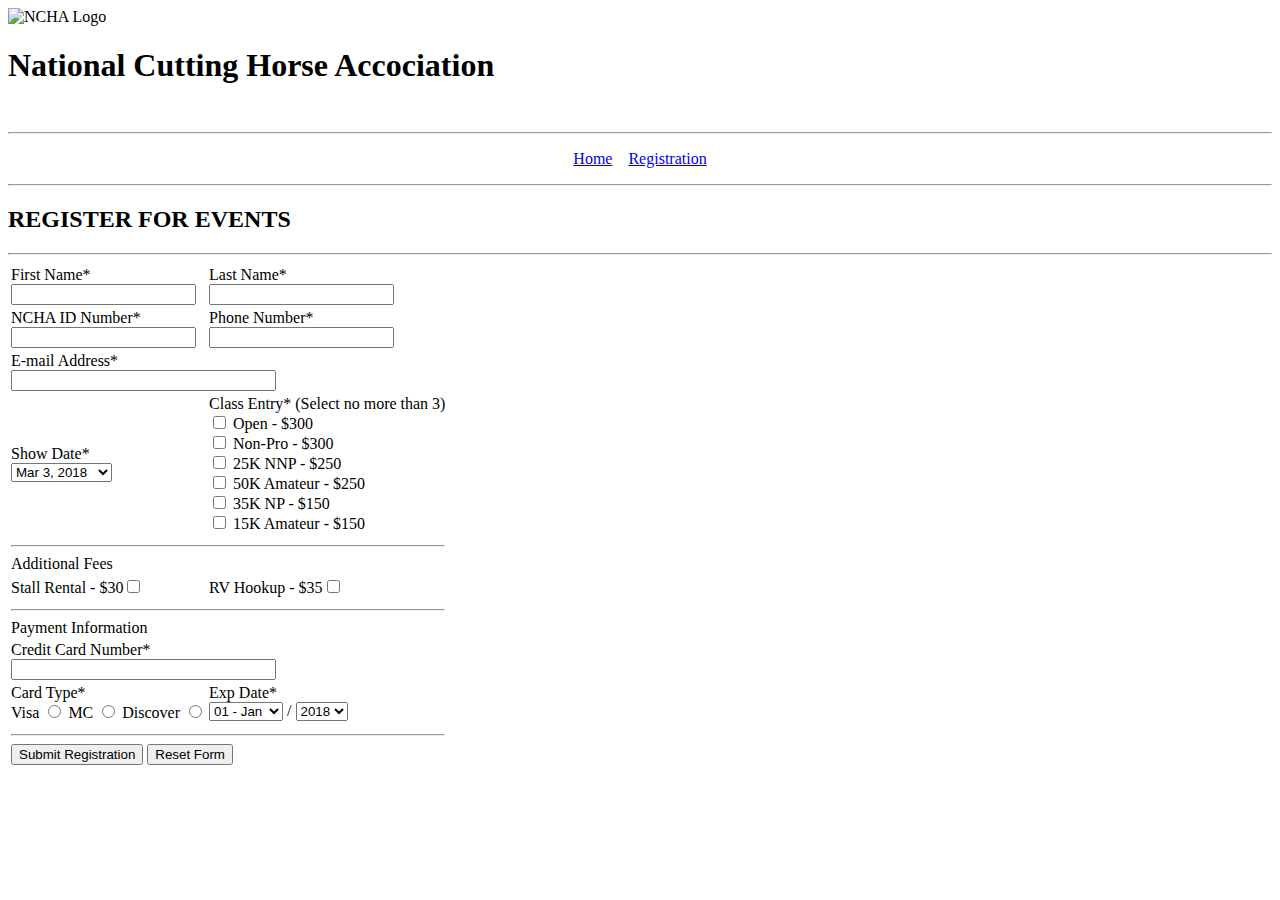
==== registration.html @ efb811fd "revamped validate.js and made a couple of tweaks to registration.html" ====
<!DOCTYPE HTML>
<html lang="EN">
<head>
<title>Main Page - Dylan Perez CITE30363 Lab 1</title>
<meta charset="UTF-8" />
<link rel="stylesheet" type="text/css" href="css/style.css" />
<script type="text/javascript" src="scripts/validate.js"></script>
</head>
<body>
<header>
    <div class="header"><img src="images/logo.png" alt="NCHA Logo" class="header"><h1 class="header">National Cutting Horse Accociation</h1></div><br />
<hr class="header" />
<nav>
<p style="text-align:center;">
<a href="lab1.html">Home</a>&emsp;<a href="registration.html">Registration</a>
</p>
<hr />
</nav>
</header>
<main>
    <section>
        <h2>REGISTER FOR EVENTS</h2>
        <hr />
        <!-- <form id="reg" method="get" action="http://www.tcu.edu" onsubmit="return validate()"> -->
        <form id="reg" method="get" action="" onsubmit="return validate()">
            <table>
                <tr>
                    <td><label>First Name<span class="asterisk">*</span><br /><input type="text" name="fname" /></label></td>
                    <td><label>Last Name<span class="asterisk">*</span><br /><input type="text" name="lname" /></label></td>
                </tr>
                <tr>
                    <td><label>NCHA ID Number<span class="asterisk">*</span><br /><input type="text" name="id" /></label></td>
                    <td><label>Phone Number<span class="asterisk">*</span><br /><input type="text" name="phone" /></label></td>
                </tr>
                <tr>
                    <td colspan="2"><label>E-mail Address<span class="asterisk">*</span><br /><input type="text" name="email" size="30" /></label></td>
                </tr>
                <tr>
                    <td><label>Show Date<span class="asterisk">*</span><br />
                        <select name="date">
                            <option value="3032018">Mar 3, 2018</option>
                            <option value="3102018">Mar 10, 2018</option>
                            <option value="3172018">Mar 17, 2018</option>
                            <option value="3242018">Mar 24, 2018</option>
                        </select></label>
                    </td>
                    <td><label>Class Entry<span class="asterisk">*</span> (Select no more than 3)<br />
                        <input type="checkbox" name="class" value="open" /> Open - $300<br /></label>
                        <label><input type="checkbox" name="class" value="nonpro" /> Non-Pro - $300<br /></label>
                        <label><input type="checkbox" name="class" value="25knnp" /> 25K NNP - $250<br /></label>
                        <label><input type="checkbox" name="class" value="50kam" /> 50K Amateur - $250<br /></label>
                        <label><input type="checkbox" name="class" value="35knp" /> 35K NP - $150<br /></label>
                        <label><input type="checkbox" name="class" value="15kam" /> 15K Amateur - $150</label></td>
                </tr>
                <tr>
                    <td colspan="2"><hr />Additional Fees<br /></td>
                </tr>
                <tr>
                    <td><label>Stall Rental - $30<input type="checkbox" name="stall" value="stall" /></label></td>
                    <td><label>RV Hookup - $35<input type="checkbox" name="rv" value="rv" /></label></td>
                </tr>
                <tr>
                    <td colspan="2"><hr />Payment Information<br /></td>
                </tr>
                <tr>
                    <td colspan="2"><label>Credit Card Number<span class="asterisk">*</span><br /><input type="text" name="ccnum" size="30" /></label></td>
                </tr>
                <tr>
                    <td><label>Card Type<span class="asterisk">*</span><br />
                        Visa <input type="radio" name="cctype" value="visa" /></label>
                        <label>MC <input type="radio" name="cctype" value="mc" /></label>
                        <label>Discover <input type="radio" name="cctype" value="disc" /></label></td>
                    <td><label>Exp Date<span class="asterisk">*</span><br />
                        <select name="ccmonth" size="1">
                            <option value="01">01 - Jan</option>
                            <option value="02">02 - Feb</option>
                            <option value="03">03 - Mar</option>
                            <option value="04">04 - Apr</option>
                            <option value="05">05 - May</option>
                            <option value="06">06 - Jun</option>
                            <option value="07">07 - Jul</option>
                            <option value="08">08 - Aug</option>
                            <option value="09">09 - Sep</option>
                            <option value="10">10 - Oct</option>
                            <option value="11">11 - Nov</option>
                            <option value="12">12 - Dec</option>
                        </select></label>
                        /
                        <label><select name="ccyear" size="1">
                            <option value="2018">2018</option>
                            <option value="2019">2019</option>
                            <option value="2020">2020</option>
                            <option value="2021">2021</option>
                            <option value="2022">2022</option>
                        </select></label></td>
                </tr>
                <tr>
                    <td colspan="2"><hr /><label><input type="submit" value="Submit Registration" /></label> <label><input type="reset" value="Reset Form" /></label></td>
                </tr>
            </table>
        </form>
        
        <script type="text/javascript">
            document.forms["reg"] = validate;
        </script>
        
    </section>
</main>
</body>
</html>
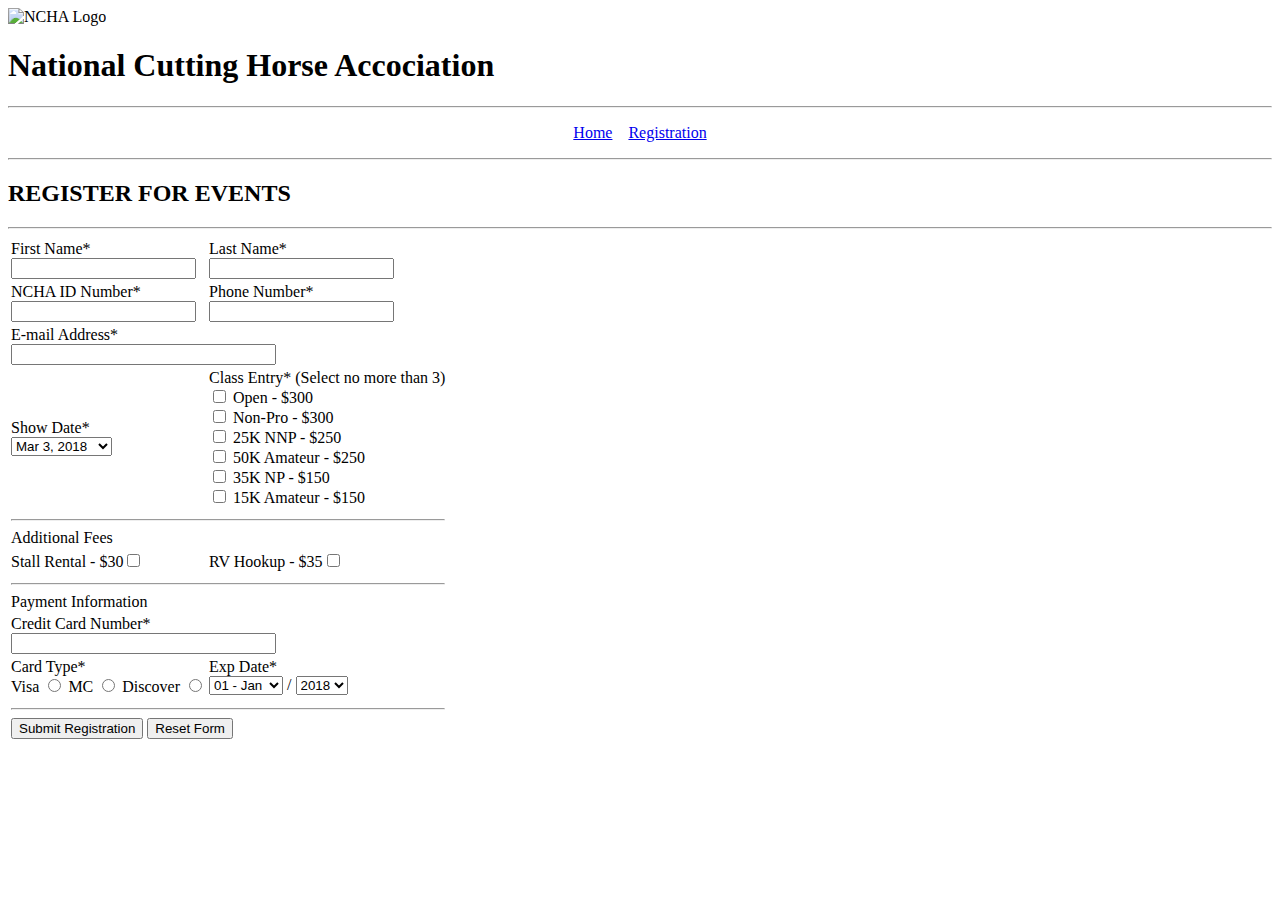
==== commit 98ad67d4: "Update registration.html" ====
--- a/registration.html
+++ b/registration.html
@@ -4,11 +4,11 @@
 <title>Main Page - Dylan Perez CITE30363 Lab 1</title>
 <meta charset="UTF-8" />
 <link rel="stylesheet" type="text/css" href="css/style.css" />
-<script type="text/javascript" src="scripts/validate.js"></script>
+<script src="scripts/validate.js"></script>
 </head>
 <body>
 <header>
-    <div class="header"><img src="images/logo.png" alt="NCHA Logo" class="header"><h1 class="header">National Cutting Horse Accociation</h1></div><br />
+    <div class="header"><img src="images/logo.png" alt="NCHA Logo" class="header"><h1 class="header">National Cutting Horse Accociation</h1></div>
 <hr class="header" />
 <nav>
 <p style="text-align:center;">
@@ -21,8 +21,8 @@
     <section>
         <h2>REGISTER FOR EVENTS</h2>
         <hr />
-        <!-- <form id="reg" method="get" action="http://www.tcu.edu" onsubmit="return validate()"> -->
-        <form id="reg" method="get" action="" onsubmit="return validate()">
+        <form id="reg" method="get" action="http://www.tcu.edu" onsubmit="return validate()">
+        <!-- <form id="reg" method="get" action="" onsubmit="return validate()"> -->
             <table>
                 <tr>
                     <td><label>First Name<span class="asterisk">*</span><br /><input type="text" name="fname" /></label></td>
@@ -44,13 +44,13 @@
                             <option value="3242018">Mar 24, 2018</option>
                         </select></label>
                     </td>
-                    <td><label>Class Entry<span class="asterisk">*</span> (Select no more than 3)<br />
-                        <input type="checkbox" name="class" value="open" /> Open - $300<br /></label>
-                        <label><input type="checkbox" name="class" value="nonpro" /> Non-Pro - $300<br /></label>
-                        <label><input type="checkbox" name="class" value="25knnp" /> 25K NNP - $250<br /></label>
-                        <label><input type="checkbox" name="class" value="50kam" /> 50K Amateur - $250<br /></label>
-                        <label><input type="checkbox" name="class" value="35knp" /> 35K NP - $150<br /></label>
-                        <label><input type="checkbox" name="class" value="15kam" /> 15K Amateur - $150</label></td>
+                    <td>Class Entry<span class="asterisk">*</span> (Select no more than 3)<br />
+                        <label id="classOpen"><input type="checkbox" name="class" value="open" /> Open - $300<br /></label>
+                        <label id="classNP"><input type="checkbox" name="class" value="nonpro" /> Non-Pro - $300<br /></label>
+                        <label id="class25knnp"><input type="checkbox" name="class" value="25knnp" /> 25K NNP - $250<br /></label>
+                        <label id="class50kam"><input type="checkbox" name="class" value="50kam" /> 50K Amateur - $250<br /></label>
+                        <label id="class35knp"><input type="checkbox" name="class" value="35knp" /> 35K NP - $150<br /></label>
+                        <label id="class15kam"><input type="checkbox" name="class" value="15kam" /> 15K Amateur - $150</label></td>
                 </tr>
                 <tr>
                     <td colspan="2"><hr />Additional Fees<br /></td>
@@ -66,10 +66,10 @@
                     <td colspan="2"><label>Credit Card Number<span class="asterisk">*</span><br /><input type="text" name="ccnum" size="30" /></label></td>
                 </tr>
                 <tr>
-                    <td><label>Card Type<span class="asterisk">*</span><br />
-                        Visa <input type="radio" name="cctype" value="visa" /></label>
-                        <label>MC <input type="radio" name="cctype" value="mc" /></label>
-                        <label>Discover <input type="radio" name="cctype" value="disc" /></label></td>
+                    <td>Card Type<span class="asterisk">*</span><br />
+                        <label id="ccVisa">Visa <input type="radio" name="cctype" value="visa" /></label>
+                        <label id="ccMC">MC <input type="radio" name="cctype" value="mc" /></label>
+                        <label id="ccDisc">Discover <input type="radio" name="cctype" value="disc" /></label></td>
                     <td><label>Exp Date<span class="asterisk">*</span><br />
                         <select name="ccmonth" size="1">
                             <option value="01">01 - Jan</option>
@@ -100,11 +100,12 @@
             </table>
         </form>
         
-        <script type="text/javascript">
+        <script>
             document.forms["reg"] = validate;
         </script>
+
         
     </section>
 </main>
 </body>
-</html>+</html>
